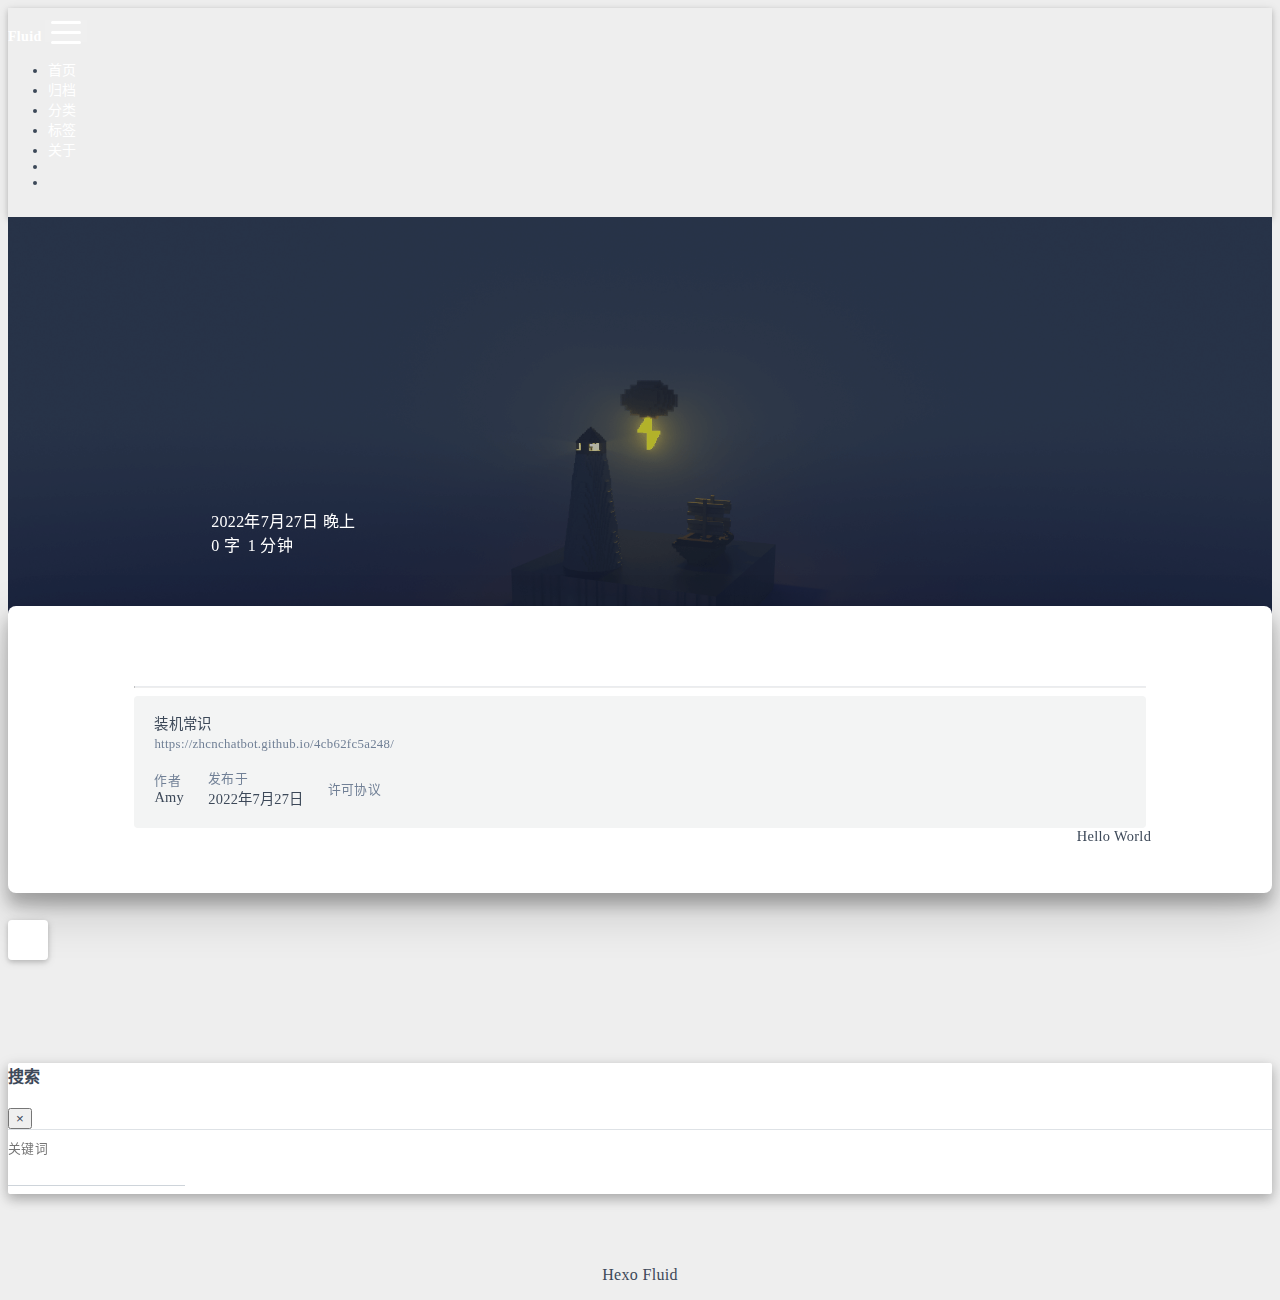
==== 4cb62fc5a248/index.html @ 4a1a91f9 "Site updated: 2022-07-27 22:36:11" ====
<!DOCTYPE html>
<html lang="zh-CN" data-default-color-scheme=auto>



<head>
  <meta charset="UTF-8">
  <link rel="apple-touch-icon" sizes="76x76" href="/img/fluid.png">
  <link rel="icon" href="/img/fluid.png">
  <meta name="viewport" content="width=device-width, initial-scale=1.0, maximum-scale=5.0, shrink-to-fit=no">
  <meta http-equiv="x-ua-compatible" content="ie=edge">
  
    <meta http-equiv="Content-Security-Policy" content="upgrade-insecure-requests">
  
  <meta name="theme-color" content="#2f4154">
  <meta name="author" content="Amy">
  <meta name="keywords" content="">
  
    <meta property="og:type" content="article">
<meta property="og:title" content="装机常识">
<meta property="og:url" content="https://zhcnchatbot.github.io/4cb62fc5a248/index.html">
<meta property="og:site_name" content="欢迎来到互联网">
<meta property="og:locale" content="zh_CN">
<meta property="article:published_time" content="2022-07-27T14:13:54.000Z">
<meta property="article:modified_time" content="2022-07-27T14:13:54.234Z">
<meta property="article:author" content="Amy">
<meta name="twitter:card" content="summary_large_image">
  
  
  
  <title>装机常识 - 欢迎来到互联网</title>

  <link  rel="stylesheet" href="https://lib.baomitu.com/twitter-bootstrap/4.6.1/css/bootstrap.min.css" />



  <link  rel="stylesheet" href="https://lib.baomitu.com/github-markdown-css/4.0.0/github-markdown.min.css" />

  <link  rel="stylesheet" href="https://lib.baomitu.com/hint.css/2.7.0/hint.min.css" />

  <link  rel="stylesheet" href="https://lib.baomitu.com/fancybox/3.5.7/jquery.fancybox.min.css" />



<!-- 主题依赖的图标库，不要自行修改 -->
<!-- Do not modify the link that theme dependent icons -->

<link rel="stylesheet" href="//at.alicdn.com/t/font_1749284_hj8rtnfg7um.css">



<link rel="stylesheet" href="//at.alicdn.com/t/font_1736178_lbnruvf0jn.css">


<link  rel="stylesheet" href="/css/main.css" />


  <link id="highlight-css" rel="stylesheet" href="/css/highlight.css" />
  
    <link id="highlight-css-dark" rel="stylesheet" href="/css/highlight-dark.css" />
  




  <script id="fluid-configs">
    var Fluid = window.Fluid || {};
    Fluid.ctx = Object.assign({}, Fluid.ctx)
    var CONFIG = {"hostname":"zhcnchatbot.github.io","root":"/","version":"1.9.2","typing":{"enable":true,"typeSpeed":70,"cursorChar":"_","loop":false,"scope":[]},"anchorjs":{"enable":true,"element":"h1,h2,h3,h4,h5,h6","placement":"left","visible":"hover","icon":""},"progressbar":{"enable":true,"height_px":3,"color":"#29d","options":{"showSpinner":false,"trickleSpeed":100}},"code_language":{"enable":true,"default":"TEXT"},"copy_btn":true,"image_caption":{"enable":true},"image_zoom":{"enable":true,"img_url_replace":["",""]},"toc":{"enable":true,"placement":"right","headingSelector":"h1,h2,h3,h4,h5,h6","collapseDepth":0},"lazyload":{"enable":true,"loading_img":"/img/loading.gif","onlypost":false,"offset_factor":2},"web_analytics":{"enable":false,"follow_dnt":true,"baidu":null,"google":null,"gtag":null,"tencent":{"sid":null,"cid":null},"woyaola":null,"cnzz":null,"leancloud":{"app_id":null,"app_key":null,"server_url":null,"path":"window.location.pathname","ignore_local":false}},"search_path":"/local-search.xml"};

    if (CONFIG.web_analytics.follow_dnt) {
      var dntVal = navigator.doNotTrack || window.doNotTrack || navigator.msDoNotTrack;
      Fluid.ctx.dnt = dntVal && (dntVal.startsWith('1') || dntVal.startsWith('yes') || dntVal.startsWith('on'));
    }
  </script>
  <script  src="/js/utils.js" ></script>
  <script  src="/js/color-schema.js" ></script>
  


  
<meta name="generator" content="Hexo 6.2.0"></head>


<body>
  

  <header>
    

<div class="header-inner" style="height: 70vh;">
  <nav id="navbar" class="navbar fixed-top  navbar-expand-lg navbar-dark scrolling-navbar">
  <div class="container">
    <a class="navbar-brand" href="/">
      <strong>Fluid</strong>
    </a>

    <button id="navbar-toggler-btn" class="navbar-toggler" type="button" data-toggle="collapse"
            data-target="#navbarSupportedContent"
            aria-controls="navbarSupportedContent" aria-expanded="false" aria-label="Toggle navigation">
      <div class="animated-icon"><span></span><span></span><span></span></div>
    </button>

    <!-- Collapsible content -->
    <div class="collapse navbar-collapse" id="navbarSupportedContent">
      <ul class="navbar-nav ml-auto text-center">
        
          
          
          
          
            <li class="nav-item">
              <a class="nav-link" href="/">
                <i class="iconfont icon-home-fill"></i>
                首页
              </a>
            </li>
          
        
          
          
          
          
            <li class="nav-item">
              <a class="nav-link" href="/archives/">
                <i class="iconfont icon-archive-fill"></i>
                归档
              </a>
            </li>
          
        
          
          
          
          
            <li class="nav-item">
              <a class="nav-link" href="/categories/">
                <i class="iconfont icon-category-fill"></i>
                分类
              </a>
            </li>
          
        
          
          
          
          
            <li class="nav-item">
              <a class="nav-link" href="/tags/">
                <i class="iconfont icon-tags-fill"></i>
                标签
              </a>
            </li>
          
        
          
          
          
          
            <li class="nav-item">
              <a class="nav-link" href="/about/">
                <i class="iconfont icon-user-fill"></i>
                关于
              </a>
            </li>
          
        
        
          <li class="nav-item" id="search-btn">
            <a class="nav-link" target="_self" href="javascript:;" data-toggle="modal" data-target="#modalSearch" aria-label="Search">
              &nbsp;<i class="iconfont icon-search"></i>&nbsp;
            </a>
          </li>
          
        
        
          <li class="nav-item" id="color-toggle-btn">
            <a class="nav-link" target="_self" href="javascript:;" aria-label="Color Toggle">&nbsp;<i
                class="iconfont icon-dark" id="color-toggle-icon"></i>&nbsp;</a>
          </li>
        
      </ul>
    </div>
  </div>
</nav>

  

<div id="banner" class="banner" parallax=true
     style="background: url('/img/default.png') no-repeat center center; background-size: cover;">
  <div class="full-bg-img">
    <div class="mask flex-center" style="background-color: rgba(0, 0, 0, 0.3)">
      <div class="banner-text text-center fade-in-up">
        <div class="h2">
          
            <span id="subtitle" data-typed-text="装机常识"></span>
          
        </div>

        
          
  <div class="mt-3">
    
    
      <span class="post-meta">
        <i class="iconfont icon-date-fill" aria-hidden="true"></i>
        <time datetime="2022-07-27 22:13" pubdate>
          2022年7月27日 晚上
        </time>
      </span>
    
  </div>

  <div class="mt-1">
    
      <span class="post-meta mr-2">
        <i class="iconfont icon-chart"></i>
        
          0 字
        
      </span>
    

    
      <span class="post-meta mr-2">
        <i class="iconfont icon-clock-fill"></i>
        
        
        
          1 分钟
        
      </span>
    

    
    
  </div>


        
      </div>

      
    </div>
  </div>
</div>

</div>

  </header>

  <main>
    
      

<div class="container-fluid nopadding-x">
  <div class="row nomargin-x">
    <div class="side-col d-none d-lg-block col-lg-2">
      

    </div>

    <div class="col-lg-8 nopadding-x-md">
      <div class="container nopadding-x-md" id="board-ctn">
        <div id="board">
          <article class="post-content mx-auto">
            <!-- SEO header -->
            <h1 style="display: none">装机常识</h1>
            
            
              <div class="markdown-body">
                
                
                
              </div>
            
            <hr/>
            <div>
              <div class="post-metas my-3">
  
  
</div>


              
  

  <div class="license-box my-3">
    <div class="license-title">
      <div>装机常识</div>
      <div>https://zhcnchatbot.github.io/4cb62fc5a248/</div>
    </div>
    <div class="license-meta">
      
        <div class="license-meta-item">
          <div>作者</div>
          <div>Amy</div>
        </div>
      
      
        <div class="license-meta-item license-meta-date">
          <div>发布于</div>
          <div>2022年7月27日</div>
        </div>
      
      
      <div class="license-meta-item">
        <div>许可协议</div>
        <div>
          
            
            
              <a target="_blank" href="https://creativecommons.org/licenses/by/4.0/">
              <span class="hint--top hint--rounded" aria-label="BY - 署名">
                <i class="iconfont icon-by"></i>
              </span>
              </a>
            
          
        </div>
      </div>
    </div>
    <div class="license-icon iconfont"></div>
  </div>



              
                <div class="post-prevnext my-3">
                  <article class="post-prev col-6">
                    
                    
                  </article>
                  <article class="post-next col-6">
                    
                    
                      <a href="/97cb943a8974/" title="Hello World">
                        <span class="hidden-mobile">Hello World</span>
                        <span class="visible-mobile">下一篇</span>
                        <i class="iconfont icon-arrowright"></i>
                      </a>
                    
                  </article>
                </div>
              
            </div>

            
          </article>
        </div>
      </div>
    </div>

    <div class="side-col d-none d-lg-block col-lg-2">
      
  <aside class="sidebar" style="margin-left: -1rem">
    <div id="toc">
  <p class="toc-header"><i class="iconfont icon-list"></i>&nbsp;目录</p>
  <div class="toc-body" id="toc-body"></div>
</div>



  </aside>


    </div>
  </div>
</div>





  



  



  



  



  







    

    
      <a id="scroll-top-button" aria-label="TOP" href="#" role="button">
        <i class="iconfont icon-arrowup" aria-hidden="true"></i>
      </a>
    

    
      <div class="modal fade" id="modalSearch" tabindex="-1" role="dialog" aria-labelledby="ModalLabel"
     aria-hidden="true">
  <div class="modal-dialog modal-dialog-scrollable modal-lg" role="document">
    <div class="modal-content">
      <div class="modal-header text-center">
        <h4 class="modal-title w-100 font-weight-bold">搜索</h4>
        <button type="button" id="local-search-close" class="close" data-dismiss="modal" aria-label="Close">
          <span aria-hidden="true">&times;</span>
        </button>
      </div>
      <div class="modal-body mx-3">
        <div class="md-form mb-5">
          <input type="text" id="local-search-input" class="form-control validate">
          <label data-error="x" data-success="v" for="local-search-input">关键词</label>
        </div>
        <div class="list-group" id="local-search-result"></div>
      </div>
    </div>
  </div>
</div>

    

    
  </main>

  <footer>
    <div class="footer-inner">
  
    <div class="footer-content">
       <a href="https://hexo.io" target="_blank" rel="nofollow noopener"><span>Hexo</span></a> <i class="iconfont icon-love"></i> <a href="https://github.com/fluid-dev/hexo-theme-fluid" target="_blank" rel="nofollow noopener"><span>Fluid</span></a> 
    </div>
  
  
  
  
</div>

  </footer>

  <!-- Scripts -->
  
  <script  src="https://lib.baomitu.com/nprogress/0.2.0/nprogress.min.js" ></script>
  <link  rel="stylesheet" href="https://lib.baomitu.com/nprogress/0.2.0/nprogress.min.css" />

  <script>
    NProgress.configure({"showSpinner":false,"trickleSpeed":100})
    NProgress.start()
    window.addEventListener('load', function() {
      NProgress.done();
    })
  </script>


<script  src="https://lib.baomitu.com/jquery/3.6.0/jquery.min.js" ></script>
<script  src="https://lib.baomitu.com/twitter-bootstrap/4.6.1/js/bootstrap.min.js" ></script>
<script  src="/js/events.js" ></script>
<script  src="/js/plugins.js" ></script>


  <script  src="https://lib.baomitu.com/typed.js/2.0.12/typed.min.js" ></script>
  <script>
    (function (window, document) {
      var typing = Fluid.plugins.typing;
      var subtitle = document.getElementById('subtitle');
      if (!subtitle || !typing) {
        return;
      }
      var text = subtitle.getAttribute('data-typed-text');
      
        typing(text);
      
    })(window, document);
  </script>




  
    <script  src="/js/img-lazyload.js" ></script>
  




  
<script>
  Fluid.utils.createScript('https://lib.baomitu.com/tocbot/4.18.2/tocbot.min.js', function() {
    var toc = jQuery('#toc');
    if (toc.length === 0 || !window.tocbot) { return; }
    var boardCtn = jQuery('#board-ctn');
    var boardTop = boardCtn.offset().top;

    window.tocbot.init({
      tocSelector     : '#toc-body',
      contentSelector : '.markdown-body',
      headingSelector : CONFIG.toc.headingSelector || 'h1,h2,h3,h4,h5,h6',
      linkClass       : 'tocbot-link',
      activeLinkClass : 'tocbot-active-link',
      listClass       : 'tocbot-list',
      isCollapsedClass: 'tocbot-is-collapsed',
      collapsibleClass: 'tocbot-is-collapsible',
      collapseDepth   : CONFIG.toc.collapseDepth || 0,
      scrollSmooth    : true,
      headingsOffset  : -boardTop
    });
    if (toc.find('.toc-list-item').length > 0) {
      toc.css('visibility', 'visible');
    }
  });
</script>


  <script src=https://lib.baomitu.com/clipboard.js/2.0.10/clipboard.min.js></script>

  <script>Fluid.plugins.codeWidget();</script>


  
<script>
  Fluid.utils.createScript('https://lib.baomitu.com/anchor-js/4.3.1/anchor.min.js', function() {
    window.anchors.options = {
      placement: CONFIG.anchorjs.placement,
      visible  : CONFIG.anchorjs.visible
    };
    if (CONFIG.anchorjs.icon) {
      window.anchors.options.icon = CONFIG.anchorjs.icon;
    }
    var el = (CONFIG.anchorjs.element || 'h1,h2,h3,h4,h5,h6').split(',');
    var res = [];
    for (var item of el) {
      res.push('.markdown-body > ' + item.trim());
    }
    if (CONFIG.anchorjs.placement === 'left') {
      window.anchors.options.class = 'anchorjs-link-left';
    }
    window.anchors.add(res.join(', '));
  });
</script>


  
<script>
  Fluid.utils.createScript('https://lib.baomitu.com/fancybox/3.5.7/jquery.fancybox.min.js', function() {
    Fluid.plugins.fancyBox();
  });
</script>


  <script>Fluid.plugins.imageCaption();</script>

  <script  src="/js/local-search.js" ></script>





<!-- 主题的启动项，将它保持在最底部 -->
<!-- the boot of the theme, keep it at the bottom -->
<script  src="/js/boot.js" ></script>


  

  <noscript>
    <div class="noscript-warning">博客在允许 JavaScript 运行的环境下浏览效果更佳</div>
  </noscript>
</body>
</html>
---- css/main.css ----
.anchorjs-link {
  text-decoration: none !important;
  transition: opacity 0.2s ease-in-out;
}
.markdown-body h1:hover > .anchorjs-link,
h2:hover > .anchorjs-link,
h3:hover > .anchorjs-link,
h4:hover > .anchorjs-link,
h5:hover > .anchorjs-link,
h6:hover > .anchorjs-link {
  opacity: 1;
}
.banner {
  height: 100%;
  position: relative;
  overflow: hidden;
  cursor: default;
}
.banner .mask {
  position: absolute;
  width: 100%;
  height: 100%;
  background-color: rgba(0,0,0,0.3);
}
.banner[parallax="true"] {
  will-change: transform;
  -webkit-transform-style: preserve-3d;
  -webkit-backface-visibility: hidden;
  transition: transform 0.05s ease-out;
}
@media (max-width: 100vh) {
  .header-inner {
    max-height: 100vw;
  }
  #board {
    margin-top: -1rem !important;
  }
}
@media (max-width: 79.99vh) {
  .scroll-down-bar {
    display: none;
  }
}
#board {
  position: relative;
  margin-top: -2rem;
  padding: 3rem 0;
  background-color: var(--board-bg-color);
  transition: background-color 0.2s ease-in-out;
  border-radius: 0.5rem;
  z-index: 3;
  -webkit-box-shadow: 0 12px 15px 0 rgba(0,0,0,0.24), 0 17px 50px 0 rgba(0,0,0,0.19);
  box-shadow: 0 12px 15px 0 rgba(0,0,0,0.24), 0 17px 50px 0 rgba(0,0,0,0.19);
}
.code-widget {
  display: inline-block;
  background-color: transparent;
  font-size: 0.75rem;
  line-height: 1;
  font-weight: bold;
  padding: 0.3rem 0.1rem 0.1rem 0.1rem;
  position: absolute;
  right: 0.45rem;
  top: 0.15rem;
  z-index: 1;
}
.code-widget-light {
  color: #999;
}
.code-widget-dark {
  color: #bababa;
}
.copy-btn {
  cursor: pointer;
  user-select: none;
  -webkit-appearance: none;
  outline: none;
}
.copy-btn > i {
  font-size: 0.75rem !important;
  font-weight: 400;
  margin-right: 0.15rem;
  opacity: 0;
  transition: opacity 0.2s ease-in-out;
}
.markdown-body pre:hover > .copy-btn > i {
  opacity: 0.9;
}
.markdown-body pre:hover > .copy-btn,
.markdown-body pre:not(:hover) > .copy-btn {
  outline: none;
}
.license-box {
  background-color: rgba(27,31,35,0.05);
  transition: background-color 0.2s ease-in-out;
  border-radius: 4px;
  font-size: 0.9rem;
  overflow: hidden;
  padding: 1.25rem;
  position: relative;
  z-index: 1;
}
.license-box .license-icon {
  position: absolute;
  top: 50%;
  left: 100%;
}
.license-box .license-icon::after {
  content: "\e8e4";
  font-size: 12.5rem;
  line-height: 1;
  opacity: 0.1;
  position: relative;
  left: -0.85em;
  bottom: 0.5em;
  z-index: -1;
}
.license-box .license-title {
  margin-bottom: 1rem;
}
.license-box .license-title div:nth-child(1) {
  line-height: 1.2;
  margin-bottom: 0.25rem;
}
.license-box .license-title div:nth-child(2) {
  color: var(--sec-text-color);
  font-size: 0.8rem;
}
.license-box .license-meta {
  align-items: center;
  display: flex;
  flex-wrap: wrap;
  justify-content: flex-start;
}
.license-box .license-meta .license-meta-item {
  align-items: center;
  justify-content: center;
  margin-right: 1.5rem;
}
.license-box .license-meta .license-meta-item div:nth-child(1) {
  color: var(--sec-text-color);
  font-size: 0.8rem;
  font-weight: normal;
}
.license-box .license-meta .license-meta-item i.iconfont {
  font-size: 1rem;
}
@media (max-width: 575px) and (min-width: 425px) {
  .license-box .license-meta .license-meta-item {
    display: flex;
    justify-content: flex-start;
    flex-wrap: wrap;
    font-size: 0.8rem;
    flex: 0 0 50%;
    max-width: 50%;
    margin-right: 0;
  }
  .license-box .license-meta .license-meta-item div:nth-child(1) {
    margin-right: 0.5rem;
  }
  .license-box .license-meta .license-meta-date {
    order: -1;
  }
}
@media (max-width: 424px) {
  .license-box::after {
    top: -65px;
  }
  .license-box .license-meta {
    flex-direction: column;
    align-items: flex-start;
  }
  .license-box .license-meta .license-meta-item {
    display: flex;
    flex-wrap: wrap;
    font-size: 0.8rem;
  }
  .license-box .license-meta .license-meta-item div:nth-child(1) {
    margin-right: 0.5rem;
  }
}
.footer-inner {
  padding: 3rem 0 1rem 0;
  text-align: center;
}
.footer-inner > div:not(:first-child) {
  margin: 0.25rem 0;
  font-size: 0.85rem;
}
.footer-inner .statistics {
  display: flex;
  flex-direction: row;
  justify-content: center;
}
.footer-inner .statistics > span {
  flex: 1;
  margin: 0 0.25rem;
}
.footer-inner .statistics > *:nth-last-child(2):first-child {
  text-align: right;
}
.footer-inner .statistics > *:nth-last-child(2):first-child ~ * {
  text-align: left;
}
.footer-inner .beian {
  display: flex;
  flex-direction: row;
  justify-content: center;
}
.footer-inner .beian > * {
  margin: 0 0.25rem;
}
.footer-inner .beian-police {
  position: relative;
  overflow: hidden;
  display: inline-flex;
  align-items: center;
  justify-content: left;
}
.footer-inner .beian-police img {
  margin-right: 3px;
  width: 1rem;
  height: 1rem;
  margin-bottom: 0.1rem;
}
@media (max-width: 424px) {
  .footer-inner .statistics {
    flex-direction: column;
  }
  .footer-inner .statistics > *:nth-last-child(2):first-child {
    text-align: center;
  }
  .footer-inner .statistics > *:nth-last-child(2):first-child ~ * {
    text-align: center;
  }
  .footer-inner .beian {
    flex-direction: column;
  }
  .footer-inner .beian .beian-police {
    justify-content: center;
  }
  .footer-inner .beian > *:nth-last-child(2):first-child {
    text-align: center;
  }
  .footer-inner .beian > *:nth-last-child(2):first-child ~ * {
    text-align: center;
  }
}
sup > a::before,
.footnote-text::before {
  display: block;
  content: "";
  margin-top: -5rem;
  height: 5rem;
  width: 1px;
  visibility: hidden;
}
sup > a::before,
.footnote-text::before {
  display: inline-block;
}
.footnote-item::before {
  display: block;
  content: "";
  margin-top: -5rem;
  height: 5rem;
  width: 1px;
  visibility: hidden;
}
.footnote-list ol {
  list-style-type: none;
  counter-reset: sectioncounter;
  padding-left: 0.5rem;
  font-size: 0.95rem;
}
.footnote-list ol li:before {
  font-family: "Helvetica Neue", monospace, "Monaco";
  content: "[" counter(sectioncounter) "]";
  counter-increment: sectioncounter;
}
.footnote-list ol li+li {
  margin-top: 0.5rem;
}
.footnote-text {
  padding-left: 0.5em;
}
.navbar {
  background-color: transparent;
  font-size: 0.875rem;
  box-shadow: 0 2px 5px 0 rgba(0,0,0,0.16), 0 2px 10px 0 rgba(0,0,0,0.12);
  -webkit-box-shadow: 0 2px 5px 0 rgba(0,0,0,0.16), 0 2px 10px 0 rgba(0,0,0,0.12);
}
.navbar .navbar-brand {
  color: var(--navbar-text-color);
}
.navbar .navbar-toggler .animated-icon span {
  background-color: var(--navbar-text-color);
}
.navbar .nav-item .nav-link {
  display: block;
  color: var(--navbar-text-color);
  transition: color 0.2s ease-in-out, background-color 0.2s ease-in-out;
}
.navbar .nav-item .nav-link:hover {
  color: var(--link-hover-color);
}
.navbar .nav-item .nav-link:focus {
  color: var(--navbar-text-color);
}
.navbar .nav-item .nav-link i {
  font-size: 0.875rem;
}
.navbar .navbar-toggler {
  border-width: 0;
  outline: 0;
}
.navbar.scrolling-navbar {
  will-change: background, padding;
  -webkit-transition: background 0.5s ease-in-out, padding 0.5s ease-in-out;
  transition: background 0.5s ease-in-out, padding 0.5s ease-in-out;
}
@media (min-width: 600px) {
  .navbar.scrolling-navbar {
    padding-top: 12px;
    padding-bottom: 12px;
  }
  .navbar.scrolling-navbar .navbar-nav > li {
    -webkit-transition-duration: 1s;
    transition-duration: 1s;
  }
}
.navbar.scrolling-navbar.top-nav-collapse {
  padding-top: 5px;
  padding-bottom: 5px;
}
.navbar .dropdown-menu {
  font-size: 0.875rem;
  color: var(--navbar-text-color);
  background-color: rgba(0,0,0,0.3);
  border: none;
  -webkit-transition: background 0.5s ease-in-out, padding 0.5s ease-in-out;
  transition: background 0.5s ease-in-out, padding 0.5s ease-in-out;
}
@media (max-width: 991.98px) {
  .navbar .dropdown-menu {
    text-align: center;
  }
}
.navbar .dropdown-item {
  color: var(--navbar-text-color);
}
.navbar .dropdown-item:hover,
.navbar .dropdown-item:focus {
  color: var(--link-hover-color);
  background-color: rgba(0,0,0,0.1);
}
@media (min-width: 992px) {
  .navbar .dropdown:hover > .dropdown-menu {
    display: block;
  }
  .navbar .dropdown > .dropdown-toggle:active {
    pointer-events: none;
  }
  .navbar .dropdown-menu {
    top: 95%;
  }
}
.navbar .animated-icon {
  width: 30px;
  height: 20px;
  position: relative;
  margin: 0;
  -webkit-transform: rotate(0deg);
  -moz-transform: rotate(0deg);
  -o-transform: rotate(0deg);
  transform: rotate(0deg);
  -webkit-transition: 0.5s ease-in-out;
  -moz-transition: 0.5s ease-in-out;
  -o-transition: 0.5s ease-in-out;
  transition: 0.5s ease-in-out;
  cursor: pointer;
}
.navbar .animated-icon span {
  display: block;
  position: absolute;
  height: 3px;
  width: 100%;
  border-radius: 9px;
  opacity: 1;
  left: 0;
  -webkit-transform: rotate(0deg);
  -moz-transform: rotate(0deg);
  -o-transform: rotate(0deg);
  transform: rotate(0deg);
  -webkit-transition: 0.25s ease-in-out;
  -moz-transition: 0.25s ease-in-out;
  -o-transition: 0.25s ease-in-out;
  transition: 0.25s ease-in-out;
  background: #fff;
}
.navbar .animated-icon span:nth-child(1) {
  top: 0;
}
.navbar .animated-icon span:nth-child(2) {
  top: 10px;
}
.navbar .animated-icon span:nth-child(3) {
  top: 20px;
}
.navbar .animated-icon.open span:nth-child(1) {
  top: 11px;
  -webkit-transform: rotate(135deg);
  -moz-transform: rotate(135deg);
  -o-transform: rotate(135deg);
  transform: rotate(135deg);
}
.navbar .animated-icon.open span:nth-child(2) {
  opacity: 0;
  left: -60px;
}
.navbar .animated-icon.open span:nth-child(3) {
  top: 11px;
  -webkit-transform: rotate(-135deg);
  -moz-transform: rotate(-135deg);
  -o-transform: rotate(-135deg);
  transform: rotate(-135deg);
}
.navbar .dropdown-collapse,
.top-nav-collapse,
.navbar-col-show {
  background-color: var(--navbar-bg-color);
}
@media (max-width: 767px) {
  .navbar {
    font-size: 1rem;
    line-height: 2.5rem;
  }
}
.banner-text {
  color: var(--subtitle-color);
  max-width: calc(960px - 6rem);
  width: 80%;
  overflow-wrap: break-word;
}
@media (max-width: 767px) {
  #subtitle,
  .typed-cursor {
    font-size: 1.5rem;
  }
}
@media (max-width: 575px) {
  .banner-text {
    font-size: 0.9rem;
  }
  #subtitle,
  .typed-cursor {
    font-size: 1.35rem;
  }
}
.modal-dialog .modal-content {
  background-color: var(--board-bg-color);
  border: 0;
  border-radius: 0.125rem;
  -webkit-box-shadow: 0 5px 11px 0 rgba(0,0,0,0.18), 0 4px 15px 0 rgba(0,0,0,0.15);
  box-shadow: 0 5px 11px 0 rgba(0,0,0,0.18), 0 4px 15px 0 rgba(0,0,0,0.15);
}
.modal-dialog .modal-content .modal-header {
  border-bottom-color: var(--line-color);
  transition: border-bottom-color 0.2s ease-in-out;
}
.close {
  color: var(--text-color);
}
.close:hover {
  color: var(--link-hover-color);
}
.close:focus {
  outline: 0;
}
.modal-dialog .modal-content .modal-header {
  border-top-left-radius: 0.125rem;
  border-top-right-radius: 0.125rem;
  border-bottom: 1px solid #dee2e6;
}
.md-form {
  position: relative;
  margin-top: 1.5rem;
  margin-bottom: 1.5rem;
}
.md-form input[type] {
  -webkit-box-sizing: content-box;
  box-sizing: content-box;
  background-color: transparent;
  border: none;
  border-bottom: 1px solid #ced4da;
  border-radius: 0;
  outline: none;
  -webkit-box-shadow: none;
  box-shadow: none;
  transition: border-color 0.15s ease-in-out, box-shadow 0.15s ease-in-out, -webkit-box-shadow 0.15s ease-in-out;
}
.md-form input[type]:focus:not([readonly]) {
  border-bottom: 1px solid #4285f4;
  -webkit-box-shadow: 0 1px 0 0 #4285f4;
  box-shadow: 0 1px 0 0 #4285f4;
}
.md-form input[type]:focus:not([readonly]) + label {
  color: #4285f4;
}
.md-form input[type].valid,
.md-form input[type]:focus.valid {
  border-bottom: 1px solid #00c851;
  -webkit-box-shadow: 0 1px 0 0 #00c851;
  box-shadow: 0 1px 0 0 #00c851;
}
.md-form input[type].valid + label,
.md-form input[type]:focus.valid + label {
  color: #00c851;
}
.md-form input[type].invalid,
.md-form input[type]:focus.invalid {
  border-bottom: 1px solid #f44336;
  -webkit-box-shadow: 0 1px 0 0 #f44336;
  box-shadow: 0 1px 0 0 #f44336;
}
.md-form input[type].invalid + label,
.md-form input[type]:focus.invalid + label {
  color: #f44336;
}
.md-form input[type].validate {
  margin-bottom: 2.5rem;
}
.md-form input[type].form-control {
  height: auto;
  padding: 0.6rem 0 0.4rem 0;
  margin: 0 0 0.5rem 0;
  color: var(--text-color);
  background-color: transparent;
  border-radius: 0;
}
.md-form label {
  font-size: 0.8rem;
  position: absolute;
  top: -1rem;
  left: 0;
  color: #757575;
  cursor: text;
  transition: color 0.2s ease-out;
}
.modal-open[style] {
  padding-right: 0 !important;
  overflow: auto;
}
.modal-open[style] #navbar[style] {
  padding-right: 1rem !important;
}
#nprogress .bar {
  height: 3px !important;
  background-color: #29d !important;
}
#nprogress .peg {
  box-shadow: 0 0 14px #29d, 0 0 8px #29d !important;
}
@media (max-width: 575px) {
  #nprogress .bar {
    display: none;
  }
}
.noscript-warning {
  background-color: #f55;
  color: #fff;
  font-family: sans-serif;
  font-size: 1rem;
  font-weight: bold;
  position: fixed;
  left: 0;
  bottom: 0;
  text-align: center;
  width: 100%;
  z-index: 99;
}
.pagination {
  margin-top: 3rem;
  justify-content: center;
}
.pagination .space {
  align-self: flex-end;
}
.pagination .page-number,
.pagination .current,
.pagination .extend {
  outline: 0;
  border: 0;
  background-color: transparent;
  font-size: 0.9rem;
  padding: 0.5rem 0.75rem;
  line-height: 1.25;
  border-radius: 0.125rem;
}
.pagination .page-number {
  margin: 0 0.05rem;
}
.pagination .page-number:hover,
.pagination .current {
  transition: background-color 0.2s ease-in-out;
  background-color: var(--link-hover-bg-color);
}
.qr-trigger {
  cursor: pointer;
  position: relative;
}
.qr-trigger:hover .qr-img {
  display: block;
  transition: all 0.3s;
}
.qr-img {
  max-width: 12rem;
  position: absolute;
  right: -5.25rem;
  z-index: 99;
  display: none;
  border-radius: 0.2rem;
  background-color: transparent;
  box-shadow: 0 0 20px -5px rgba(158,158,158,0.2);
}
.scroll-down-bar {
  position: absolute;
  width: 100%;
  height: 6rem;
  text-align: center;
  cursor: pointer;
  bottom: 0;
}
.scroll-down-bar i.iconfont {
  font-size: 2rem;
  font-weight: bold;
  display: inline-block;
  position: relative;
  padding-top: 2rem;
  color: var(--subtitle-color);
  transform: translateZ(0);
  animation: scroll-down 1.5s infinite;
}
#scroll-top-button {
  position: fixed;
  z-index: 99;
  background: var(--board-bg-color);
  transition: background-color 0.2s ease-in-out, bottom 0.3s ease;
  border-radius: 4px;
  min-width: 40px;
  min-height: 40px;
  bottom: -60px;
  outline: none;
  display: flex;
  display: -webkit-flex;
  align-items: center;
  box-shadow: 0 2px 5px 0 rgba(0,0,0,0.16), 0 2px 10px 0 rgba(0,0,0,0.12);
}
#scroll-top-button i {
  font-size: 32px;
  margin: auto;
  color: var(--sec-text-color);
}
#scroll-top-button:hover i,
#scroll-top-button:active i {
  animation-name: scroll-top;
  animation-duration: 1s;
  animation-delay: 0.1s;
  animation-timing-function: ease-in-out;
  animation-iteration-count: infinite;
  animation-fill-mode: forwards;
  animation-direction: alternate;
}
#local-search-result .search-list-title {
  border-left: 3px solid #0d47a1;
}
#local-search-result .search-list-content {
  padding: 0 1.25rem;
}
#local-search-result .search-word {
  color: #ff4500;
}
#toc {
  visibility: hidden;
}
.toc-header {
  margin-bottom: 0.5rem;
  font-weight: bold;
  line-height: 1.2;
}
.toc-header,
.toc-header > i {
  font-size: 1.25rem;
}
.toc-body {
  max-height: 75vh;
  overflow-y: auto;
  overflow: -moz-scrollbars-none;
  -ms-overflow-style: none;
}
.toc-body ol {
  list-style: none;
  padding-inline-start: 1rem;
}
.toc-body::-webkit-scrollbar {
  display: none;
}
.tocbot-list {
  position: relative;
}
.tocbot-list ol {
  list-style: none;
  padding-left: 1rem;
}
.tocbot-list a {
  font-size: 0.95rem;
}
.tocbot-link {
  color: var(--text-color);
}
.tocbot-active-link {
  font-weight: bold;
  color: var(--link-hover-color);
}
.tocbot-is-collapsed {
  max-height: 0;
}
.tocbot-is-collapsible {
  overflow: hidden;
  transition: all 0.3s ease-in-out;
}
.toc-list-item {
  white-space: nowrap;
  overflow: hidden;
  text-overflow: ellipsis;
}
.toc-list-item.is-active-li::before {
  height: 1rem;
  margin: 0.25rem 0;
  visibility: visible;
}
.toc-list-item::before {
  width: 0.15rem;
  height: 0.2rem;
  position: absolute;
  left: 0.25rem;
  content: "";
  border-radius: 2px;
  margin: 0.65rem 0;
  background: var(--link-hover-color);
  visibility: hidden;
  transition: height 0.1s ease-in-out, margin 0.1s ease-in-out, visibility 0.1s ease-in-out;
}
.sidebar {
  position: -webkit-sticky;
  position: sticky;
  top: 2rem;
  padding: 3rem 0;
}
html {
  font-size: 16px;
  letter-spacing: 0.02em;
}
html,
body {
  height: 100%;
  font-family: var(--font-family-sans-serif);
  overflow-wrap: break-word;
}
body {
  transition: color 0.2s ease-in-out, background-color 0.2s ease-in-out;
  background-color: var(--body-bg-color);
  color: var(--text-color);
  -webkit-font-smoothing: antialiased;
  -moz-osx-font-smoothing: grayscale;
}
body a {
  color: var(--text-color);
  text-decoration: none;
  cursor: pointer;
  transition: color 0.2s ease-in-out, background-color 0.2s ease-in-out;
}
body a:hover {
  color: var(--link-hover-color);
  text-decoration: none;
  transition: color 0.2s ease-in-out, background-color 0.2s ease-in-out;
}
code {
  color: inherit;
}
table {
  font-size: inherit;
  color: var(--post-text-color);
}
img[lazyload] {
  object-fit: cover;
}
*[align="left"] {
  text-align: left;
}
*[align="center"] {
  text-align: center;
}
*[align="right"] {
  text-align: right;
}
::-webkit-scrollbar {
  width: 6px;
  height: 6px;
}
::-webkit-scrollbar-thumb {
  background-color: var(--scrollbar-color);
  border-radius: 6px;
}
::-webkit-scrollbar-thumb:hover {
  background-color: var(--scrollbar-hover-color);
}
::-webkit-scrollbar-corner {
  background-color: transparent;
}
label {
  margin-bottom: 0;
}
i.iconfont {
  font-size: 1em;
  line-height: 1;
}
:root {
  --color-mode: "light";
  --body-bg-color: #eee;
  --board-bg-color: #fff;
  --text-color: #3c4858;
  --sec-text-color: #718096;
  --post-text-color: #2c3e50;
  --post-heading-color: #1a202c;
  --post-link-color: #0366d6;
  --link-hover-color: #30a9de;
  --link-hover-bg-color: #f8f9fa;
  --line-color: #eaecef;
  --navbar-bg-color: #2f4154;
  --navbar-text-color: #fff;
  --subtitle-color: #fff;
  --scrollbar-color: #c4c6c9;
  --scrollbar-hover-color: #a6a6a6;
  --button-bg-color: transparent;
  --button-hover-bg-color: #f2f3f5;
  --highlight-bg-color: #f6f8fa;
  --inlinecode-bg-color: rgba(175,184,193,0.2);
}
@media (prefers-color-scheme: dark) {
  :root {
    --color-mode: "dark";
  }
  :root:not([data-user-color-scheme]) {
    --body-bg-color: #181c27;
    --board-bg-color: #252d38;
    --text-color: #c4c6c9;
    --sec-text-color: #a7a9ad;
    --post-text-color: #c4c6c9;
    --post-heading-color: #c4c6c9;
    --post-link-color: #1589e9;
    --link-hover-color: #30a9de;
    --link-hover-bg-color: #364151;
    --line-color: #435266;
    --navbar-bg-color: #1f3144;
    --navbar-text-color: #d0d0d0;
    --subtitle-color: #d0d0d0;
    --scrollbar-color: #687582;
    --scrollbar-hover-color: #9da8b3;
    --button-bg-color: transparent;
    --button-hover-bg-color: #46647e;
    --highlight-bg-color: #303030;
    --inlinecode-bg-color: rgba(99,110,123,0.4);
  }
  :root:not([data-user-color-scheme]) img {
    -webkit-filter: brightness(0.9);
    filter: brightness(0.9);
    transition: filter 0.2s ease-in-out;
  }
  :root:not([data-user-color-scheme]) .license-box {
    background-color: rgba(62,75,94,0.35);
    transition: background-color 0.2s ease-in-out;
  }
  :root:not([data-user-color-scheme]) .gt-comment-admin .gt-comment-content {
    background-color: transparent;
    transition: background-color 0.2s ease-in-out;
  }
}
[data-user-color-scheme="dark"] {
  --body-bg-color: #181c27;
  --board-bg-color: #252d38;
  --text-color: #c4c6c9;
  --sec-text-color: #a7a9ad;
  --post-text-color: #c4c6c9;
  --post-heading-color: #c4c6c9;
  --post-link-color: #1589e9;
  --link-hover-color: #30a9de;
  --link-hover-bg-color: #364151;
  --line-color: #435266;
  --navbar-bg-color: #1f3144;
  --navbar-text-color: #d0d0d0;
  --subtitle-color: #d0d0d0;
  --scrollbar-color: #687582;
  --scrollbar-hover-color: #9da8b3;
  --button-bg-color: transparent;
  --button-hover-bg-color: #46647e;
  --highlight-bg-color: #303030;
  --inlinecode-bg-color: rgba(99,110,123,0.4);
}
[data-user-color-scheme="dark"] img {
  -webkit-filter: brightness(0.9);
  filter: brightness(0.9);
  transition: filter 0.2s ease-in-out;
}
[data-user-color-scheme="dark"] .license-box {
  background-color: rgba(62,75,94,0.35);
  transition: background-color 0.2s ease-in-out;
}
[data-user-color-scheme="dark"] .gt-comment-admin .gt-comment-content {
  background-color: transparent;
  transition: background-color 0.2s ease-in-out;
}
.fade-in-up {
  -webkit-animation-name: fade-in-up;
  animation-name: fade-in-up;
}
.hidden-mobile {
  display: block;
}
.visible-mobile {
  display: none;
}
@media (max-width: 575px) {
  .hidden-mobile {
    display: none;
  }
  .visible-mobile {
    display: block;
  }
}
.nomargin-x {
  margin-left: 0 !important;
  margin-right: 0 !important;
}
.nopadding-x {
  padding-left: 0 !important;
  padding-right: 0 !important;
}
@media (max-width: 767px) {
  .nopadding-x-md {
    padding-left: 0 !important;
    padding-right: 0 !important;
  }
}
.flex-center {
  display: -webkit-box;
  display: -ms-flexbox;
  display: flex;
  -webkit-box-align: center;
  -ms-flex-align: center;
  align-items: center;
  -webkit-box-pack: center;
  -ms-flex-pack: center;
  justify-content: center;
  height: 100%;
}
.hover-with-bg {
  display: inline-block;
  line-height: 1;
}
.hover-with-bg:hover {
  background-color: var(--link-hover-bg-color);
  transition-duration: 0.2s;
  transition-timing-function: ease-in-out;
  border-radius: 0.2rem;
}
@-moz-keyframes fade-in-up {
  from {
    opacity: 0;
    -webkit-transform: translate3d(0, 100%, 0);
    transform: translate3d(0, 100%, 0);
  }
  to {
    opacity: 1;
    -webkit-transform: translate3d(0, 0, 0);
    transform: translate3d(0, 0, 0);
  }
}
@-webkit-keyframes fade-in-up {
  from {
    opacity: 0;
    -webkit-transform: translate3d(0, 100%, 0);
    transform: translate3d(0, 100%, 0);
  }
  to {
    opacity: 1;
    -webkit-transform: translate3d(0, 0, 0);
    transform: translate3d(0, 0, 0);
  }
}
@-o-keyframes fade-in-up {
  from {
    opacity: 0;
    -webkit-transform: translate3d(0, 100%, 0);
    transform: translate3d(0, 100%, 0);
  }
  to {
    opacity: 1;
    -webkit-transform: translate3d(0, 0, 0);
    transform: translate3d(0, 0, 0);
  }
}
@keyframes fade-in-up {
  from {
    opacity: 0;
    -webkit-transform: translate3d(0, 100%, 0);
    transform: translate3d(0, 100%, 0);
  }
  to {
    opacity: 1;
    -webkit-transform: translate3d(0, 0, 0);
    transform: translate3d(0, 0, 0);
  }
}
@-moz-keyframes scroll-down {
  0% {
    opacity: 0.8;
    top: 0;
  }
  50% {
    opacity: 0.4;
    top: -1em;
  }
  100% {
    opacity: 0.8;
    top: 0;
  }
}
@-webkit-keyframes scroll-down {
  0% {
    opacity: 0.8;
    top: 0;
  }
  50% {
    opacity: 0.4;
    top: -1em;
  }
  100% {
    opacity: 0.8;
    top: 0;
  }
}
@-o-keyframes scroll-down {
  0% {
    opacity: 0.8;
    top: 0;
  }
  50% {
    opacity: 0.4;
    top: -1em;
  }
  100% {
    opacity: 0.8;
    top: 0;
  }
}
@keyframes scroll-down {
  0% {
    opacity: 0.8;
    top: 0;
  }
  50% {
    opacity: 0.4;
    top: -1em;
  }
  100% {
    opacity: 0.8;
    top: 0;
  }
}
@-moz-keyframes scroll-top {
  0% {
    -webkit-transform: translateY(0);
    transform: translateY(0);
  }
  50% {
    -webkit-transform: translateY(-0.35rem);
    transform: translateY(-0.35rem);
  }
  100% {
    -webkit-transform: translateY(0);
    transform: translateY(0);
  }
}
@-webkit-keyframes scroll-top {
  0% {
    -webkit-transform: translateY(0);
    transform: translateY(0);
  }
  50% {
    -webkit-transform: translateY(-0.35rem);
    transform: translateY(-0.35rem);
  }
  100% {
    -webkit-transform: translateY(0);
    transform: translateY(0);
  }
}
@-o-keyframes scroll-top {
  0% {
    -webkit-transform: translateY(0);
    transform: translateY(0);
  }
  50% {
    -webkit-transform: translateY(-0.35rem);
    transform: translateY(-0.35rem);
  }
  100% {
    -webkit-transform: translateY(0);
    transform: translateY(0);
  }
}
@keyframes scroll-top {
  0% {
    -webkit-transform: translateY(0);
    transform: translateY(0);
  }
  50% {
    -webkit-transform: translateY(-0.35rem);
    transform: translateY(-0.35rem);
  }
  100% {
    -webkit-transform: translateY(0);
    transform: translateY(0);
  }
}
.index-card {
  margin-bottom: 2.5rem;
}
.index-img img {
  display: block;
  width: 100%;
  height: 10rem;
  object-fit: cover;
  box-shadow: 0 5px 11px 0 rgba(0,0,0,0.18), 0 4px 15px 0 rgba(0,0,0,0.15);
  border-radius: 0.25rem;
  background-color: transparent;
}
.index-info {
  display: flex;
  flex-direction: column;
  justify-content: space-between;
  padding-top: 0.5rem;
  padding-bottom: 0.5rem;
}
.index-header {
  color: var(--text-color);
  font-size: 1.5rem;
  font-weight: bold;
  line-height: 1.4;
  white-space: nowrap;
  overflow: hidden;
  text-overflow: ellipsis;
  margin-bottom: 0.25rem;
}
.index-header .index-pin {
  color: var(--text-color);
  font-size: 1.5rem;
  margin-right: 0.15rem;
}
.index-btm {
  color: var(--sec-text-color);
}
.index-btm a {
  color: var(--sec-text-color);
}
.index-excerpt {
  color: var(--sec-text-color);
  margin: 0.5rem 0 0.5rem 0;
  height: calc(1.4rem * 3);
  overflow: hidden;
  display: flex;
}
.index-excerpt > div {
  width: 100%;
  line-height: 1.4rem;
  word-break: break-word;
  display: -webkit-box;
  -webkit-box-orient: vertical;
  -webkit-line-clamp: 3;
}
.index-excerpt__noimg {
  height: auto;
  max-height: calc(1.4rem * 3);
}
@media (max-width: 767px) {
  .index-info {
    padding-top: 1.25rem;
  }
  .index-header {
    font-size: 1.25rem;
    white-space: normal;
    overflow: hidden;
    word-break: break-word;
    display: -webkit-box;
    -webkit-box-orient: vertical;
    -webkit-line-clamp: 2;
  }
  .index-header .index-pin {
    font-size: 1.25rem;
  }
}
#valine.v[data-class=v] .status-bar,
#valine.v[data-class=v] .veditor,
#valine.v[data-class=v] .vinput,
#valine.v[data-class=v] .vbtn,
#valine.v[data-class=v] p,
#valine.v[data-class=v] pre code {
  color: var(--text-color);
}
#valine.v[data-class=v] .vinput::placeholder {
  color: var(--sec-text-color);
}
#valine.v[data-class=v] .vicon {
  fill: var(--text-color);
}
.gt-container .gt-comment-content:hover {
  -webkit-box-shadow: none;
  box-shadow: none;
}
.gt-container .gt-comment-body {
  color: var(--text-color) !important;
  transition: color 0.2s ease-in-out;
}
#remark-km423lmfdslkm34-back {
  z-index: 1030;
}
#remark-km423lmfdslkm34-node {
  z-index: 1031;
}
.markdown-body .highlight pre,
.markdown-body pre {
  padding: 1.45rem 1rem;
}
.markdown-body pre code.hljs {
  padding: 0;
}
.markdown-body pre[class*="language-"] {
  padding-top: 1.45rem;
  padding-bottom: 1.45rem;
  padding-right: 1rem;
  line-height: 1.5;
}
.markdown-body .code-wrapper {
  position: relative;
  border-radius: 4px;
}
.markdown-body .hljs,
.markdown-body .highlight pre,
.markdown-body .code-wrapper pre,
.markdown-body figure.highlight td.gutter {
  transition: color 0.2s ease-in-out, background-color 0.2s ease-in-out;
  background-color: var(--highlight-bg-color);
}
pre[class*=language-].line-numbers {
  position: initial;
}
figure {
  margin: 1rem 0;
}
figure.highlight {
  position: relative;
}
figure.highlight table {
  border: 0;
  margin: 0;
  width: auto;
  border-radius: 4px;
}
figure.highlight td {
  border: 0;
  padding: 0;
}
figure.highlight tr {
  border: 0;
}
figure.highlight td.code {
  width: 100%;
}
figure.highlight td.gutter {
  display: table-cell;
  position: -webkit-sticky;
  position: sticky;
  left: 0;
  z-index: 1;
}
figure.highlight td.gutter pre {
  text-align: right;
  padding: 0 0.75rem;
  border-radius: initial;
  border-right: 1px solid #999;
}
figure.highlight td.gutter pre span.line {
  color: #999;
}
figure.highlight td.code > pre {
  border-top-left-radius: 0;
  border-bottom-left-radius: 0;
}
.markdown-body {
  font-size: 1rem;
  line-height: 1.6;
  font-family: var(--font-family-sans-serif);
  margin-bottom: 2rem;
  color: var(--post-text-color);
}
.markdown-body > h1,
.markdown-body h2 {
  border-bottom-color: var(--line-color);
}
.markdown-body > h1,
.markdown-body h2,
.markdown-body h3,
.markdown-body h4,
.markdown-body h5,
.markdown-body h6 {
  color: var(--post-heading-color);
  transition: color 0.2s ease-in-out, border-bottom-color 0.2s ease-in-out;
  font-weight: bold;
  margin-bottom: 0.75em;
  margin-top: 2em;
}
.markdown-body > h1::before,
.markdown-body h2::before,
.markdown-body h3::before,
.markdown-body h4::before,
.markdown-body h5::before,
.markdown-body h6::before {
  display: block;
  content: "";
  margin-top: -5rem;
  height: 5rem;
  width: 1px;
  visibility: hidden;
}
.markdown-body > h1:focus,
.markdown-body h2:focus,
.markdown-body h3:focus,
.markdown-body h4:focus,
.markdown-body h5:focus,
.markdown-body h6:focus {
  outline: none;
}
.markdown-body a {
  color: var(--post-link-color);
}
.markdown-body strong {
  font-weight: bold;
}
.markdown-body code {
  tab-size: 4;
  background-color: var(--inlinecode-bg-color);
  transition: background-color 0.2s ease-in-out;
}
.markdown-body table tr {
  background-color: var(--board-bg-color);
  transition: background-color 0.2s ease-in-out;
}
.markdown-body table tr:nth-child(2n) {
  background-color: var(--board-bg-color);
  transition: background-color 0.2s ease-in-out;
}
.markdown-body table th,
.markdown-body table td {
  border-color: var(--line-color);
  transition: border-color 0.2s ease-in-out;
}
.markdown-body pre {
  font-size: 85% !important;
}
.markdown-body pre .mermaid {
  text-align: center;
}
.markdown-body pre .mermaid > svg {
  min-width: 100%;
}
.markdown-body p > img,
.markdown-body p > a > img,
.markdown-body figure > img,
.markdown-body figure > a > img {
  max-width: 90%;
  margin: 1.5rem auto;
  display: block;
  box-shadow: 0 5px 11px 0 rgba(0,0,0,0.18), 0 4px 15px 0 rgba(0,0,0,0.15);
  border-radius: 4px;
  background-color: transparent;
}
.markdown-body blockquote {
  color: var(--sec-text-color);
}
.markdown-body details {
  cursor: pointer;
}
.markdown-body details summary {
  outline: none;
}
hr,
.markdown-body hr {
  background-color: initial;
  border-top: 1px solid var(--line-color);
  transition: border-top-color 0.2s ease-in-out;
}
.markdown-body hr {
  height: 0;
  margin: 2rem 0;
}
.markdown-body figcaption.image-caption {
  font-size: 0.8rem;
  color: var(--post-text-color);
  opacity: 0.65;
  line-height: 1;
  margin: -0.75rem auto 2rem;
  text-align: center;
}
.markdown-body figcaption:not(.image-caption) {
  display: none;
}
.post-content,
post-custom {
  box-sizing: border-box;
  padding-left: 10%;
  padding-right: 10%;
}
@media (max-width: 767px) {
  .post-content,
  post-custom {
    padding-left: 2rem;
    padding-right: 2rem;
  }
}
@media (max-width: 424px) {
  .post-content,
  post-custom {
    padding-left: 1rem;
    padding-right: 1rem;
  }
  .anchorjs-link-left {
    opacity: 0 !important;
  }
}
.page-content strong,
.post-content strong {
  font-weight: bold;
}
.page-content > *:first-child,
.post-content > *:first-child {
  margin-top: 0;
}
.page-content img,
.post-content img {
  object-fit: cover;
  max-width: 100%;
}
@media (max-width: 767px) {
  .page-content,
  .post-content {
    overflow-x: hidden;
  }
}
.post-metas {
  display: flex;
  flex-wrap: wrap;
  font-size: 0.9rem;
}
.post-meta > *:not(.hover-with-bg) {
  margin-right: 0.2rem;
}
.post-prevnext {
  display: flex;
  flex-wrap: wrap;
  justify-content: space-between;
  font-size: 0.9rem;
  margin-left: -0.35rem;
  margin-right: -0.35rem;
}
.post-prevnext .post-prev,
.post-prevnext .post-next {
  display: flex;
  padding-left: 0;
  padding-right: 0;
}
.post-prevnext .post-prev i,
.post-prevnext .post-next i {
  font-size: 1.5rem;
}
.post-prevnext .post-prev a,
.post-prevnext .post-next a {
  display: flex;
  align-items: center;
}
.post-prevnext .post-prev .hidden-mobile,
.post-prevnext .post-next .hidden-mobile {
  display: -webkit-box;
  -webkit-box-orient: vertical;
  -webkit-line-clamp: 2;
  text-overflow: ellipsis;
  overflow: hidden;
}
@media (max-width: 575px) {
  .post-prevnext .post-prev .hidden-mobile,
  .post-prevnext .post-next .hidden-mobile {
    display: none;
  }
}
.post-prevnext .post-prev:hover i,
.post-prevnext .post-prev:active i,
.post-prevnext .post-next:hover i,
.post-prevnext .post-next:active i {
  -webkit-animation-duration: 1s;
  animation-duration: 1s;
  -webkit-animation-delay: 0.1s;
  animation-delay: 0.1s;
  -webkit-animation-timing-function: ease-in-out;
  animation-timing-function: ease-in-out;
  -webkit-animation-iteration-count: infinite;
  animation-iteration-count: infinite;
  -webkit-animation-fill-mode: forwards;
  animation-fill-mode: forwards;
  -webkit-animation-direction: alternate;
  animation-direction: alternate;
}
.post-prevnext .post-prev:hover i,
.post-prevnext .post-prev:active i {
  -webkit-animation-name: post-prev-anim;
  animation-name: post-prev-anim;
}
.post-prevnext .post-next:hover i,
.post-prevnext .post-next:active i {
  -webkit-animation-name: post-next-anim;
  animation-name: post-next-anim;
}
.post-prevnext .post-next {
  justify-content: flex-end;
}
.post-prevnext .fa-chevron-left {
  margin-right: 0.5rem;
}
.post-prevnext .fa-chevron-right {
  margin-left: 0.5rem;
}
.custom,
#comments {
  margin-top: 2rem;
}
#comments noscript {
  display: block;
  text-align: center;
  padding: 2rem 0;
}
.visitors {
  font-size: 0.8em;
  padding: 0.45rem;
  float: right;
}
a.fancybox:hover {
  text-decoration: none;
}
mjx-container,
.mjx-container {
  overflow-x: auto;
  overflow-y: hidden !important;
  padding: 0.5em 0;
}
mjx-container:focus,
.mjx-container:focus,
mjx-container svg:focus,
.mjx-container svg:focus {
  outline: none;
}
.mjx-char {
  line-height: 1;
}
.katex-block {
  overflow-x: auto;
}
.katex,
.mjx-mrow {
  white-space: pre-wrap !important;
}
.footnote-ref [class*=hint--][aria-label]:after {
  max-width: 12rem;
  white-space: nowrap;
  overflow: hidden;
  text-overflow: ellipsis;
}
@-moz-keyframes post-prev-anim {
  0% {
    -webkit-transform: translateX(0);
    transform: translateX(0);
  }
  50% {
    -webkit-transform: translateX(-0.35rem);
    transform: translateX(-0.35rem);
  }
  100% {
    -webkit-transform: translateX(0);
    transform: translateX(0);
  }
}
@-webkit-keyframes post-prev-anim {
  0% {
    -webkit-transform: translateX(0);
    transform: translateX(0);
  }
  50% {
    -webkit-transform: translateX(-0.35rem);
    transform: translateX(-0.35rem);
  }
  100% {
    -webkit-transform: translateX(0);
    transform: translateX(0);
  }
}
@-o-keyframes post-prev-anim {
  0% {
    -webkit-transform: translateX(0);
    transform: translateX(0);
  }
  50% {
    -webkit-transform: translateX(-0.35rem);
    transform: translateX(-0.35rem);
  }
  100% {
    -webkit-transform: translateX(0);
    transform: translateX(0);
  }
}
@keyframes post-prev-anim {
  0% {
    -webkit-transform: translateX(0);
    transform: translateX(0);
  }
  50% {
    -webkit-transform: translateX(-0.35rem);
    transform: translateX(-0.35rem);
  }
  100% {
    -webkit-transform: translateX(0);
    transform: translateX(0);
  }
}
@-moz-keyframes post-next-anim {
  0% {
    -webkit-transform: translateX(0);
    transform: translateX(0);
  }
  50% {
    -webkit-transform: translateX(0.35rem);
    transform: translateX(0.35rem);
  }
  100% {
    -webkit-transform: translateX(0);
    transform: translateX(0);
  }
}
@-webkit-keyframes post-next-anim {
  0% {
    -webkit-transform: translateX(0);
    transform: translateX(0);
  }
  50% {
    -webkit-transform: translateX(0.35rem);
    transform: translateX(0.35rem);
  }
  100% {
    -webkit-transform: translateX(0);
    transform: translateX(0);
  }
}
@-o-keyframes post-next-anim {
  0% {
    -webkit-transform: translateX(0);
    transform: translateX(0);
  }
  50% {
    -webkit-transform: translateX(0.35rem);
    transform: translateX(0.35rem);
  }
  100% {
    -webkit-transform: translateX(0);
    transform: translateX(0);
  }
}
@keyframes post-next-anim {
  0% {
    -webkit-transform: translateX(0);
    transform: translateX(0);
  }
  50% {
    -webkit-transform: translateX(0.35rem);
    transform: translateX(0.35rem);
  }
  100% {
    -webkit-transform: translateX(0);
    transform: translateX(0);
  }
}
.note {
  padding: 0.75rem;
  border-left: 0.35rem solid;
  border-radius: 0.25rem;
  margin: 1.5rem 0;
  color: var(--text-color);
  transition: color 0.2s ease-in-out;
  font-size: 0.9rem;
}
.note a {
  color: var(--text-color);
  transition: color 0.2s ease-in-out;
}
.note *:last-child {
  margin-bottom: 0;
}
.note-primary {
  background-color: rgba(183,160,224,0.25);
  border-color: #6f42c1;
}
.note-secondary,
note-default {
  background-color: rgba(187,187,187,0.25);
  border-color: #777;
}
.note-success {
  background-color: rgba(174,220,174,0.25);
  border-color: #5cb85c;
}
.note-danger {
  background-color: rgba(236,169,167,0.25);
  border-color: #d9534f;
}
.note-warning {
  background-color: rgba(248,214,166,0.25);
  border-color: #f0ad4e;
}
.note-info {
  background-color: rgba(160,197,228,0.25);
  border-color: #428bca;
}
.note-light {
  background-color: rgba(254,254,254,0.25);
  border-color: #0f0f0f;
}
.label {
  display: inline;
  border-radius: 3px;
  font-size: 85%;
  margin: 0;
  padding: 0.2em 0.4em;
  color: var(--text-color);
  transition: color 0.2s ease-in-out;
}
.label-default {
  background: rgba(187,187,187,0.25);
}
.label-primary {
  background: rgba(183,160,224,0.25);
}
.label-info {
  background: rgba(160,197,228,0.25);
}
.label-success {
  background: rgba(174,220,174,0.25);
}
.label-warning {
  background: rgba(248,214,166,0.25);
}
.label-danger {
  background: rgba(236,169,167,0.25);
}
.markdown-body .btn {
  border: 1px solid var(--line-color);
  background-color: var(--button-bg-color);
  color: var(--text-color);
  transition: color 0.2s ease-in-out, background 0.2s ease-in-out, border-color 0.2s ease-in-out;
  border-radius: 0.25rem;
  display: inline-block;
  font-size: 0.875em;
  line-height: 2;
  padding: 0 0.75rem;
  margin-bottom: 1rem;
}
.markdown-body .btn:hover {
  background-color: var(--button-hover-bg-color);
  text-decoration: none;
}
.group-image-container {
  margin: 1.5rem auto;
}
.group-image-container img {
  margin: 0 auto;
  border-radius: 3px;
  background-color: transparent;
  box-shadow: 0 3px 9px 0 rgba(0,0,0,0.15), 0 3px 9px 0 rgba(0,0,0,0.15);
}
.group-image-row {
  margin-bottom: 0.5rem;
  display: flex;
  justify-content: center;
}
.group-image-wrap {
  flex: 1;
  display: flex;
  justify-content: center;
}
.group-image-wrap:not(:last-child) {
  margin-right: 0.25rem;
}
input[type=checkbox] {
  margin: 0 0.2em 0.2em 0;
  vertical-align: middle;
}
.list-group a ~ p.h5 {
  margin-top: 1rem;
}
.list-group-item {
  display: flex;
  background-color: transparent;
  border: 0;
}
.list-group-item time {
  flex: 0 0 5rem;
}
.list-group-item .list-group-item-title {
  white-space: nowrap;
  overflow: hidden;
  text-overflow: ellipsis;
}
@media (max-width: 575px) {
  .list-group-item {
    font-size: 0.95rem;
    padding: 0.5rem 0.75rem;
  }
  .list-group-item time {
    flex: 0 0 4rem;
  }
}
.list-group-item-action {
  color: var(--text-color);
}
.list-group-item-action:focus,
.list-group-item-action:hover {
  color: var(--link-hover-color);
  background-color: var(--link-hover-bg-color);
}
.about-avatar {
  position: relative;
  margin: -8rem auto 1rem;
  width: 10rem;
  height: 10rem;
  z-index: 3;
}
.about-avatar img {
  width: 100%;
  height: 100%;
  border-radius: 50%;
  background-color: transparent;
  object-fit: cover;
  box-shadow: 0 2px 5px 0 rgba(0,0,0,0.16), 0 2px 10px 0 rgba(0,0,0,0.12);
}
.about-info > div {
  margin-bottom: 0.5rem;
}
.about-name {
  font-size: 1.75rem;
  font-weight: bold;
}
.about-intro {
  font-size: 1rem;
}
.about-icons > a:not(:last-child) {
  margin-right: 0.5rem;
}
.about-icons > a > i {
  font-size: 1.5rem;
}
.category-bar .category-list {
  max-height: 85vh;
  overflow-y: auto;
  overflow-x: hidden;
}
.category-bar .category-list::-webkit-scrollbar {
  display: none;
}
.category-bar .category-list > .category-sub > a {
  font-weight: bold;
  font-size: 1.2rem;
}
.category-bar .category-list .category-item-action i {
  margin: 0;
}
.category-bar .category-list .category-subitem.list-group-item {
  padding-left: 0.5rem;
  padding-right: 0;
}
.category-bar .category-list .category-collapse .category-post-list {
  margin-top: 0.25rem;
  margin-bottom: 0.5rem;
}
.category-bar .category-list .category-collapse .category-post {
  font-size: 0.9rem;
  line-height: 1.75;
}
.category-bar .category-list .category-item-action:hover {
  background-color: initial;
}
.category-bar .list-group-item {
  padding: 0;
}
.category-bar .list-group-item.active {
  color: var(--link-hover-color);
  background-color: initial;
  font-weight: bold;
  font-family: "iconfont";
  font-style: normal;
  -webkit-font-smoothing: antialiased;
}
.category-bar .list-group-item.active::before {
  content: "\e61f";
  font-weight: initial;
  position: absolute;
  left: -1.25rem;
}
.category-bar .list-group-count {
  margin-left: 0.2rem;
  margin-right: 0.2rem;
  font-size: 0.9em;
}
.category-bar .list-group-item-action:focus,
.category-bar .list-group-item-action:hover {
  background-color: initial;
}
.category-chains {
  display: flex;
  flex-wrap: wrap;
}
.category-chains > *:not(:last-child) {
  margin-right: 1em;
}
.category:not(:last-child) {
  margin-bottom: 1rem;
}
.category .category-item,
.category .category-subitem {
  font-weight: bold;
  display: flex;
  align-items: center;
}
.category .category-item {
  font-size: 1.25rem;
}
.category .category-subitem {
  font-size: 1.1rem;
}
.category .category-collapse {
  padding-left: 1.25rem;
  width: 100%;
}
.category .category-count {
  font-size: 0.9rem;
  font-weight: initial;
  min-width: 1.3em;
  line-height: 1.3em;
  display: flex;
  align-items: center;
}
.category .category-count i {
  padding-right: 0.25rem;
}
.category .category-count span {
  width: 2rem;
}
.category .category-post {
  white-space: nowrap;
  overflow: hidden;
  text-overflow: ellipsis;
}
.category .category-item-action:not(.collapsed) > i {
  transform: rotate(90deg);
  transform-origin: center center;
}
.category .category-item-action i {
  transition: transform 0.3s ease-out;
  display: inline-block;
  margin-left: 0.25rem;
}
.category .category-item-action .category:hover {
  z-index: 1;
  color: var(--link-hover-color);
  text-decoration: none;
  background-color: var(--link-hover-bg-color);
}
.category .row {
  margin-left: 0;
  margin-right: 0;
}
.tagcloud {
  padding: 1rem 5%;
}
.tagcloud a {
  display: inline-block;
  padding: 0.5rem;
}
.tagcloud a:hover {
  color: var(--link-hover-color) !important;
}
.links .card {
  box-shadow: none;
  min-width: 33%;
  background-color: transparent;
  border: 0;
}
.links .card-body {
  margin: 1rem 0;
  padding: 1rem;
  border-radius: 0.3rem;
  display: block;
  width: 100%;
  height: 100%;
}
.links .card-body:hover .link-avatar {
  transform: scale(1.1);
}
.links .card-content {
  display: flex;
  flex-wrap: nowrap;
  width: 100%;
  height: 3.5rem;
}
.link-avatar {
  flex: none;
  width: 3rem;
  height: 3rem;
  margin-right: 0.75rem;
  object-fit: cover;
  transition-duration: 0.2s;
  transition-timing-function: ease-in-out;
}
.link-avatar img {
  width: 100%;
  height: 100%;
  border-radius: 50%;
  background-color: transparent;
  object-fit: cover;
}
.link-text {
  flex: 1;
  display: grid;
  flex-direction: column;
  line-height: 1.5;
}
.link-title {
  overflow: hidden;
  text-overflow: ellipsis;
  white-space: nowrap;
  color: var(--text-color);
  font-weight: bold;
}
.link-intro {
  max-height: 2rem;
  font-size: 0.85rem;
  line-height: 1.2;
  color: var(--sec-text-color);
  display: -webkit-box;
  -webkit-box-orient: vertical;
  -webkit-line-clamp: 2;
  text-overflow: ellipsis;
  overflow: hidden;
}
@media (max-width: 767px) {
  .links {
    display: flex;
    flex-direction: column;
    justify-content: center;
    align-items: center;
  }
  .links .card {
    padding-left: 2rem;
    padding-right: 2rem;
  }
}
@media (min-width: 768px) {
  .link-text:only-child {
    margin-left: 1rem;
  }
}
---- css/highlight.css ----
pre code.hljs{display:block;overflow-x:auto;padding:1em}code.hljs{padding:3px 5px}/*!
  Theme: GitHub
  Description: Light theme as seen on github.com
  Author: github.com
  Maintainer: @Hirse
  Updated: 2021-05-15

  Outdated base version: https://github.com/primer/github-syntax-light
  Current colors taken from GitHub's CSS
*/.hljs{color:#24292e;background:#fff}.hljs-doctag,.hljs-keyword,.hljs-meta .hljs-keyword,.hljs-template-tag,.hljs-template-variable,.hljs-type,.hljs-variable.language_{color:#d73a49}.hljs-title,.hljs-title.class_,.hljs-title.class_.inherited__,.hljs-title.function_{color:#6f42c1}.hljs-attr,.hljs-attribute,.hljs-literal,.hljs-meta,.hljs-number,.hljs-operator,.hljs-selector-attr,.hljs-selector-class,.hljs-selector-id,.hljs-variable{color:#005cc5}.hljs-meta .hljs-string,.hljs-regexp,.hljs-string{color:#032f62}.hljs-built_in,.hljs-symbol{color:#e36209}.hljs-code,.hljs-comment,.hljs-formula{color:#6a737d}.hljs-name,.hljs-quote,.hljs-selector-pseudo,.hljs-selector-tag{color:#22863a}.hljs-subst{color:#24292e}.hljs-section{color:#005cc5;font-weight:700}.hljs-bullet{color:#735c0f}.hljs-emphasis{color:#24292e;font-style:italic}.hljs-strong{color:#24292e;font-weight:700}.hljs-addition{color:#22863a;background-color:#f0fff4}.hljs-deletion{color:#b31d28;background-color:#ffeef0}
---- css/highlight-dark.css ----
pre code.hljs{display:block;overflow-x:auto;padding:1em}code.hljs{padding:3px 5px}.hljs{color:#ddd;background:#303030}.hljs-keyword,.hljs-link,.hljs-literal,.hljs-section,.hljs-selector-tag{color:#fff}.hljs-addition,.hljs-attribute,.hljs-built_in,.hljs-bullet,.hljs-name,.hljs-string,.hljs-symbol,.hljs-template-tag,.hljs-template-variable,.hljs-title,.hljs-type,.hljs-variable{color:#d88}.hljs-comment,.hljs-deletion,.hljs-meta,.hljs-quote{color:#979797}.hljs-doctag,.hljs-keyword,.hljs-literal,.hljs-name,.hljs-section,.hljs-selector-tag,.hljs-strong,.hljs-title,.hljs-type{font-weight:700}.hljs-emphasis{font-style:italic}
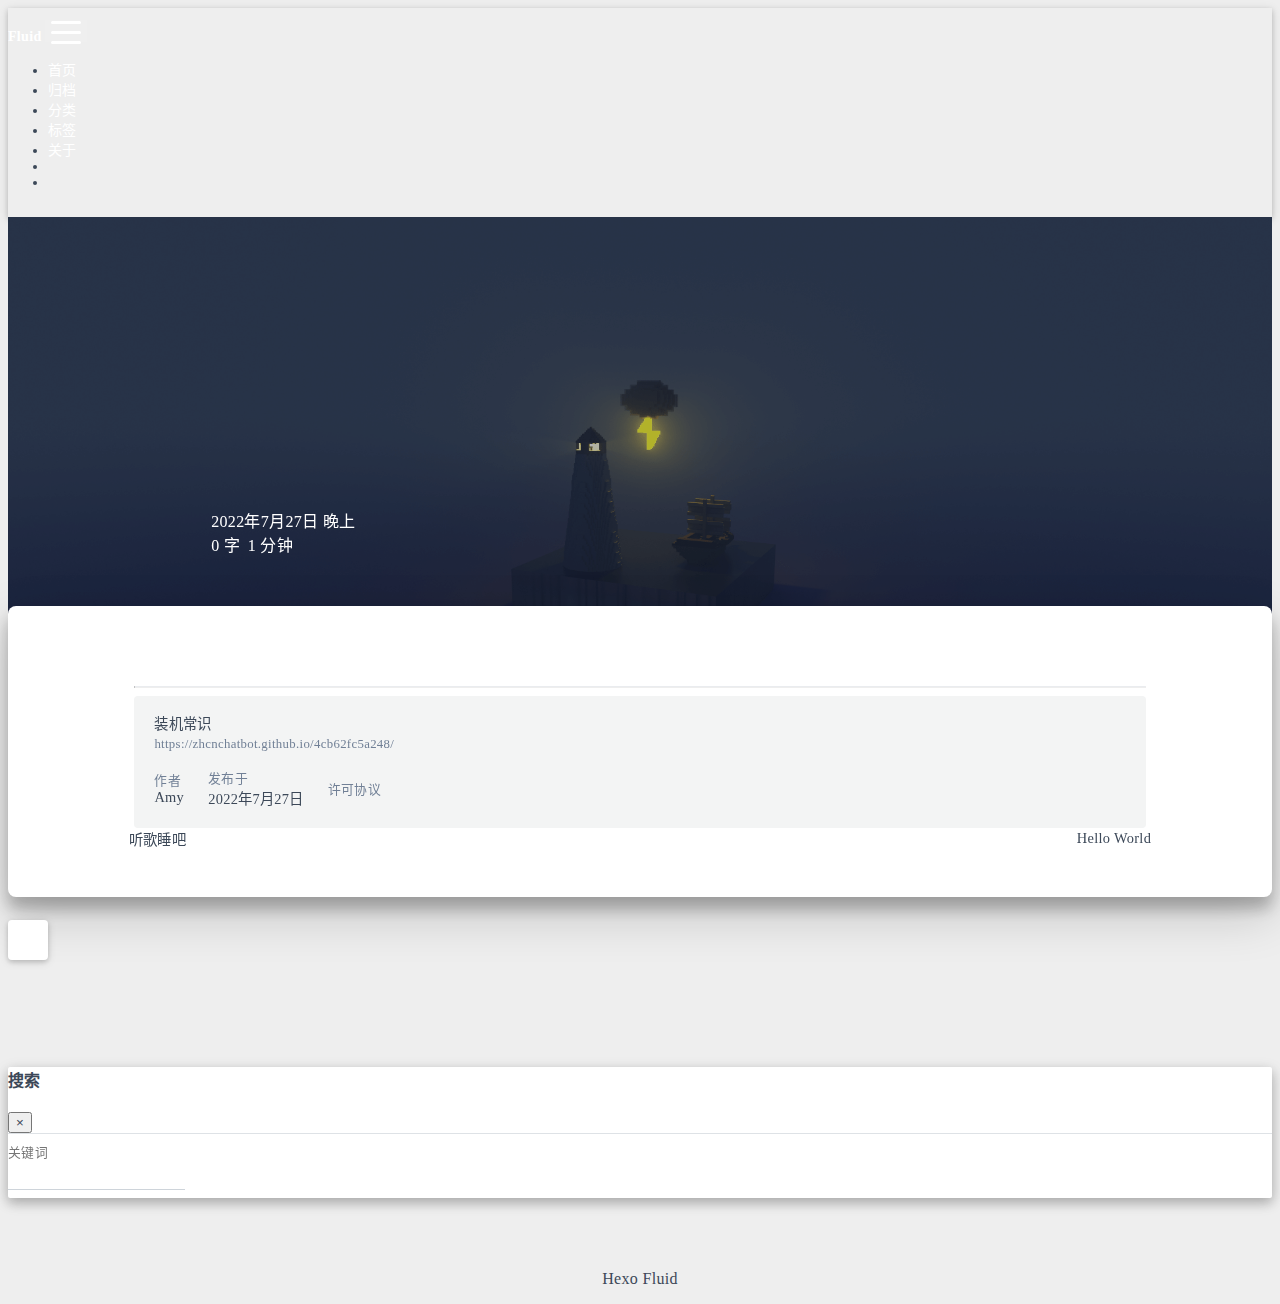
==== commit 658a71c3: "Site updated: 2022-07-27 23:22:49" ====
--- a/4cb62fc5a248/index.html
+++ b/4cb62fc5a248/index.html
@@ -331,6 +331,12 @@
                 <div class="post-prevnext my-3">
                   <article class="post-prev col-6">
                     
+                    
+                      <a href="/a3cee7018689/" title="听歌睡吧">
+                        <i class="iconfont icon-arrowleft"></i>
+                        <span class="hidden-mobile">听歌睡吧</span>
+                        <span class="visible-mobile">上一篇</span>
+                      </a>
                     
                   </article>
                   <article class="post-next col-6">
